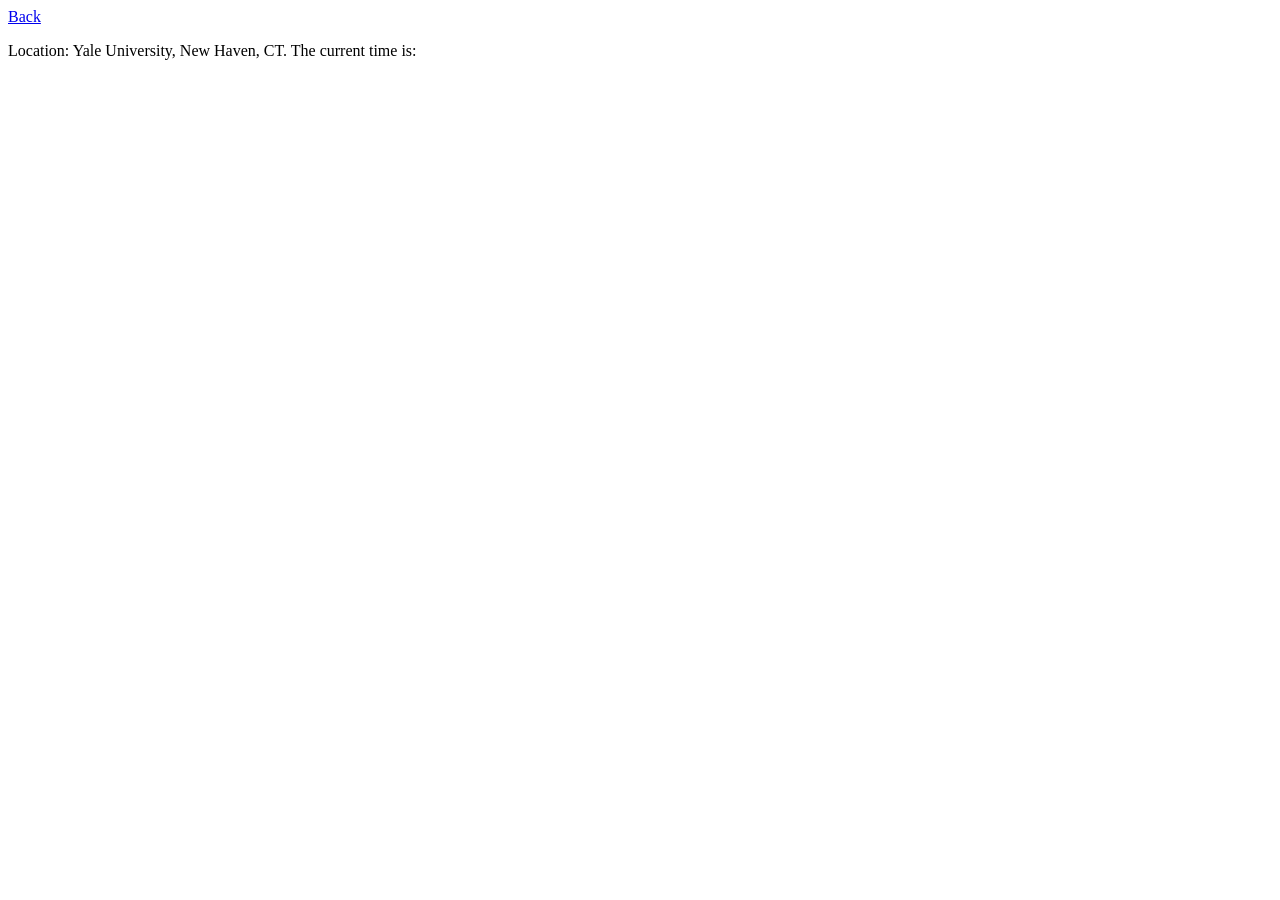
==== public/t1.html @ e2a35653 "Add files via upload" ====
<!DOCTYPE html>

<html>
<head>
	<title></title>

  <link href="https://fonts.googleapis.com/css?family=Fira+Sans" rel="stylesheet">
  <!-- let's include the css file for bootstrap, then our custom css -->
  <link rel="stylesheet" type="text/css" href="/vendors/bootstrap/css/bootstrap.css" />
  <link rel="stylesheet" type="text/css" href="/css/main.css" />
  
  <!-- let's also include these jquery scripts. -->
  <script src="/vendors/jquery/jquery-3.3.1.min.js"></script>
  <script src="/vendors/jquery-ui/jquery-ui.min.js"></script>
</head>
<body>
    <div class="container">
        <div class="row">
          <a href="/" class="btn btn-light float-right">
              Back
          </a>
        
      </div>

      <p> Location: Yale University, New Haven, CT. The current time is: <span id="time"> </span></p>
      
      <div id="myData"></div>
  </div>
  
  <!-- Your weather forecast here! -->

  <script type="text/javascript">
	//your solution here
  fetch('https://api.openweathermap.org/data/2.5/forecast?lat=41.3163&lon=72.9223&appid=&units=imperial')
    .then(res => {
      if (res.ok){
          return res.json();
      } else {
        console.log("error");
      }
    })
    .then(data => {
    console.log(data);
    appendData(data.list)
  })
    .catch(error => console.log('Error'));
//https://howtocreateapps.com/fetch-and-display-json-html-javascript/
    function appendData(data) {
      var datetime = new Date().toLocaleTimeString();
      console.log(datetime);
      document.getElementById("time").textContent = datetime;
      var mainContainer = document.getElementById("myData");
        for (var i = 0; i < 8; i++) {
          var timestamp = data[i].dt
          var date = new Date(timestamp*1000).toLocaleTimeString();
          var div = document.createElement("div");
          div.innerHTML =  'Time: ' + date + ' Weather: ' + data[i].weather[0]["description"] + ' Temperature (in Fahrenheit): ' + data[i].main["temp"] + ' Wind Speed (in MPH): ' + data[i].wind["speed"];
          mainContainer.appendChild(div);
          }
      }
</script>
</body>
</html>
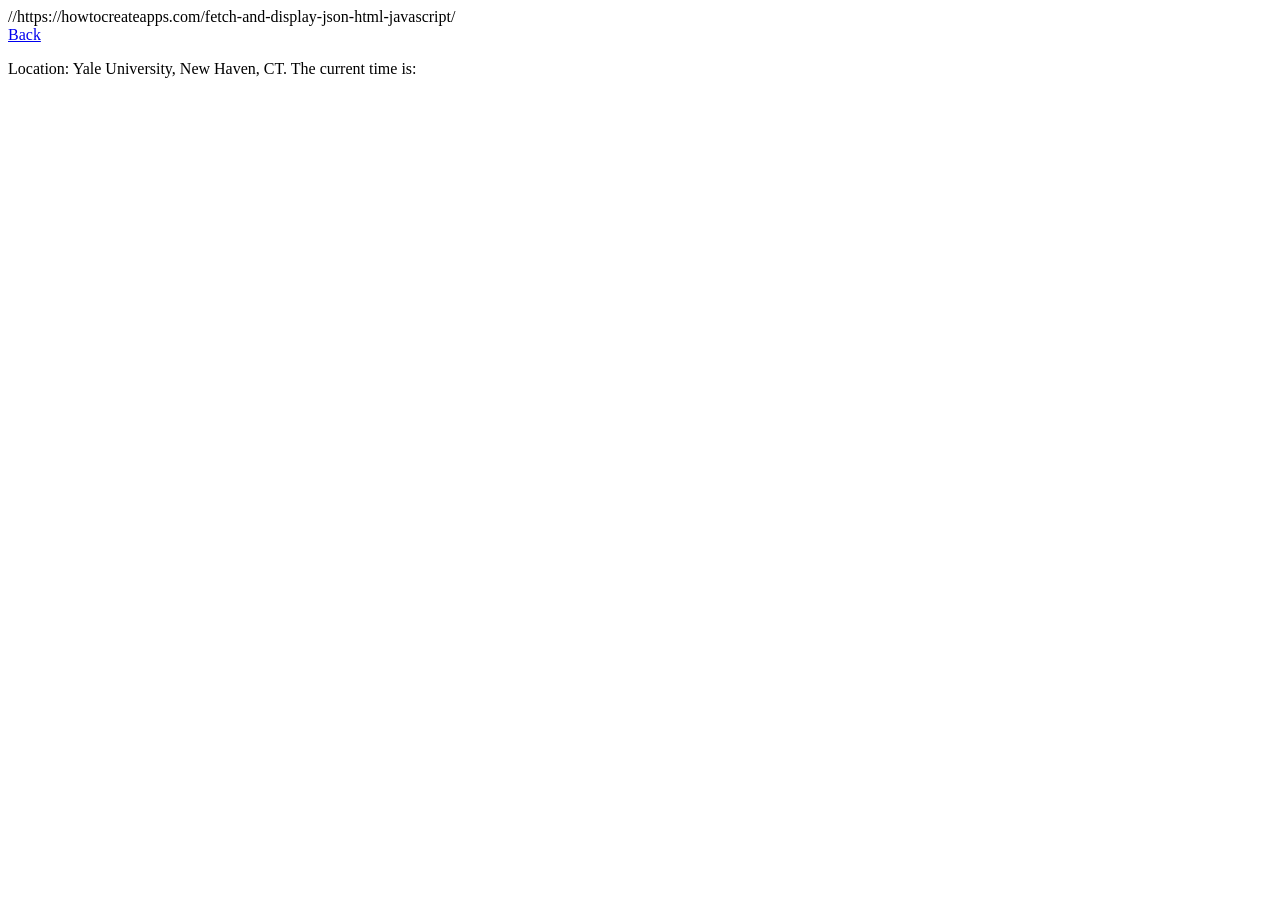
==== commit ce981277: "Update t1.html" ====
--- a/public/t1.html
+++ b/public/t1.html
@@ -1,5 +1,5 @@
 <!DOCTYPE html>
-
+//https://howtocreateapps.com/fetch-and-display-json-html-javascript/
 <html>
 <head>
 	<title></title>
@@ -30,8 +30,7 @@
   <!-- Your weather forecast here! -->
 
   <script type="text/javascript">
-	//your solution here
-  fetch('https://api.openweathermap.org/data/2.5/forecast?lat=41.3163&lon=72.9223&appid=&units=imperial')
+  fetch('https://api.openweathermap.org/data/2.5/forecast?lat=41.3163&lon=-72.9223&appid={API KEY}&units=imperial')
     .then(res => {
       if (res.ok){
           return res.json();
@@ -44,7 +43,6 @@
     appendData(data.list)
   })
     .catch(error => console.log('Error'));
-//https://howtocreateapps.com/fetch-and-display-json-html-javascript/
     function appendData(data) {
       var datetime = new Date().toLocaleTimeString();
       console.log(datetime);
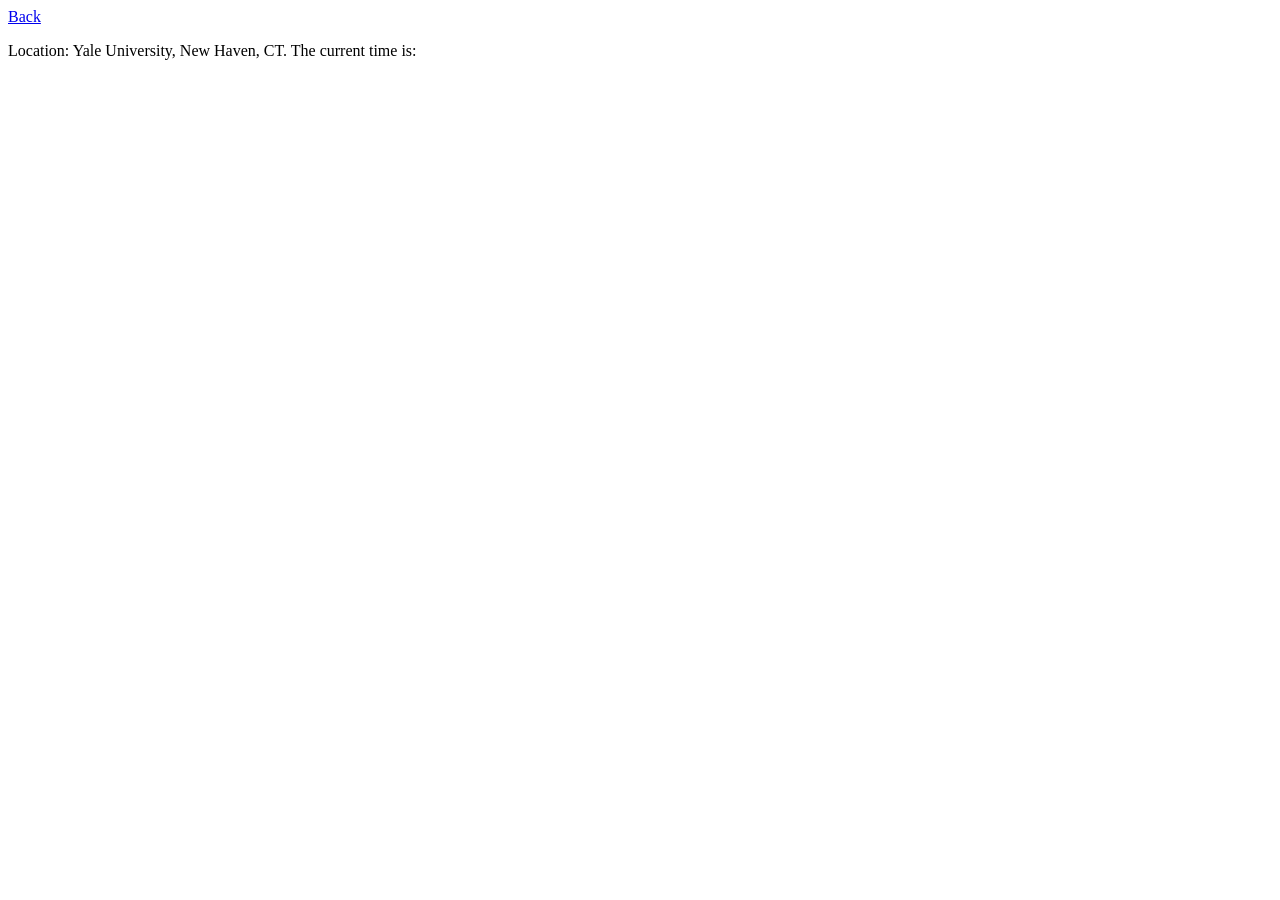
==== commit 93a5c998: "Update t1.html" ====
--- a/public/t1.html
+++ b/public/t1.html
@@ -1,5 +1,5 @@
 <!DOCTYPE html>
-//https://howtocreateapps.com/fetch-and-display-json-html-javascript/
+<!-- //https://howtocreateapps.com/fetch-and-display-json-html-javascript/ -->
 <html>
 <head>
 	<title></title>
